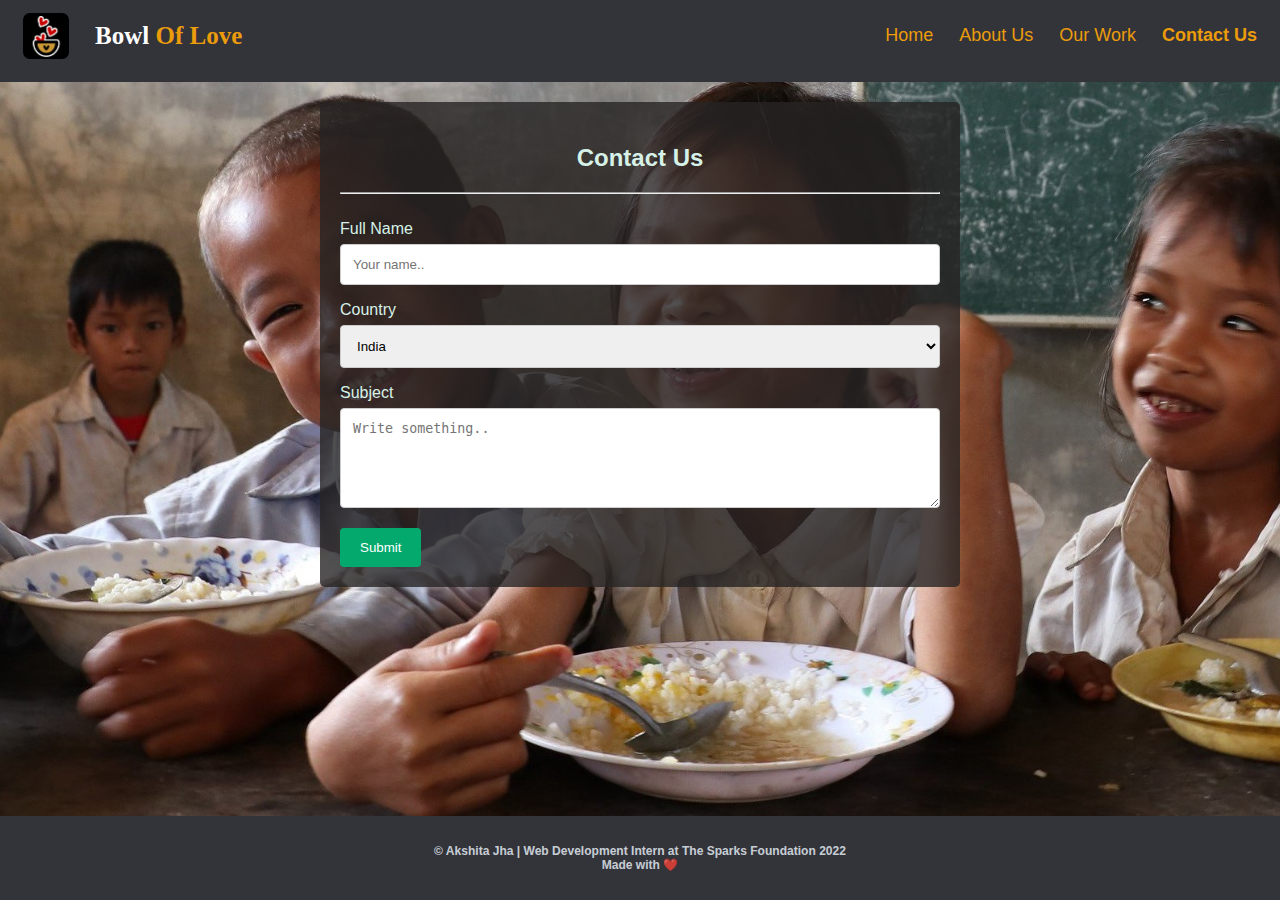
==== contactUs.html @ f077e537 "initial commit" ====
<!DOCTYPE html>
<html lang="en">
<head>
    <meta charset="UTF-8">
    <meta http-equiv="X-UA-Compatible" content="IE=edge">
    <meta name="viewport" content="width=device-width, initial-scale=1.0">
    <title>Bowl of Love | Feed the Nation</title>
    <link rel="stylesheet" href="css/style.css">
    <link rel="shortcut icon" href="img/logo.jpg" type="image/x-icon">
</head>

<body background="img/background.jpeg">
    <div class="header">
        <a class="navbar-brand" href="/">
            <div class="logo-image">
                  <img src="img/logo.jpg" height="46" width="46" >
            </div>
      </a>
      <a href="#default" class="logo"><span>Bowl</span> of Love</a>
        <div class="header-right">
            <a href="index.html">Home</a>
            <a href="aboutUs.html">About us</a>
            <a href="ourWork.html">Our work</a>
            <a href="contactUs.html" class="activeContact">Contact us</a>
            <form><script src="https://checkout.razorpay.com/v1/payment-button.js" data-payment_button_id="pl_Ix4Os9ECesBG7q" async> </script> </form>
        </div>    
    </div>

    <div class="container">
        <form action="">
            <h2>Contact Us</h2>
            <hr>
            <br>
          <label for="fname">Full Name</label>
          <input type="text" id="fname" name="fulltname" placeholder="Your name..">
            
          <label for="country">Country</label>
          <select id="country" name="country">
            <option value="australia">India</option>
            <option value="canada">Canada</option>
            <option value="usa">USA</option>
          </select>
      
          <label for="subject">Subject</label>
          <textarea id="subject" name="subject" placeholder="Write something.." style="height:100px"></textarea>
          <input type="submit" value="Submit">
        </form>
      </div>
        
      <footer>
        <h6>&copy Akshita Jha | Web Development Intern at The Sparks Foundation 2022 <br> Made with ❤️ </h6>
    </footer>
    
</body>
</html>
---- css/style.css ----
*{
    box-sizing: border-box;
}

body{
    margin: 0;
    font-family: Arial, Helvetica, sans-serif;
    /* background: #d1d1cb; */
    /* background-image: url(''); */
    background-repeat: no-repeat;
    background-attachment: fixed;
    background-size: cover;
}

/* Header Section */
.header{
    overflow: hidden;
    padding: 10px;
    background: #33333a;
}

.header a{
    float: left;
    color: rgb(235, 156, 11);
    text-align: center;
    margin: 5px;
    padding: 8px;
    text-decoration: none;
    font-size: 18px;
    line-height: 25px;
    border-radius: 4px;
    text-transform: capitalize;
}

.logo-image{
    width: 46px;
    height: 46px;
    border-radius: 15%;
    overflow: hidden;
    margin-top: -10px;
}

.header a.logo{
    font-size: 25px;
    font-weight: bold;
    font-family: Georgia, 'Times New Roman', Times, serif;
}

.header span{
    color: #fff;
}

.header a:hover{
    color: #33333a;
    font-weight: bold;
    background: rgb(235, 156, 11);
}

.header-right, form{
    float: right;
}

form{
    margin-top: 2px;
}

.header a.active{
    font-weight: 900;
}

.title{
    color: rgb(255, 255, 255);
    /* padding-left: 20px; */
    font-family: 'Gill Sans', 'Gill Sans MT', Calibri, 'Trebuchet MS', sans-serif;
    width: 75%;
    margin: 10%;
    background: rgba(255, 255, 255,0.2);
    border-radius: 4px;
    padding: 10px 10px;
}


.title h1{
    font-size: 56px;
    text-shadow: 2px 4px 5px #000000;
    letter-spacing: 1px;
}

.title h2{
    font-size: 32px;
    text-shadow: 2px 4px 5px #050505;
    letter-spacing: 1px;
    font-family: 'Franklin Gothic Medium', 'Arial Narrow', Arial, sans-serif;

}

@media screen and (max-width: 500px){
    .header a{
        float: none;
        display: block;
        text-align: left;
    }
    .header-right{
        float: none;
    }
    .header-right form{
        float: left;
    }
}

.aboutUs{
    position: absolute;
    display: block;
    justify-content: center;
    margin: 35px;
    width: 50%;
    padding: 20px;
    overflow: hidden;
    text-align: justify;
    background: #313135;
    border-radius: 5px;
    color: aliceblue;
    box-shadow: 6px 6px 20px 3px #838388; 
}

.aboutUs h2{
    text-align: center;
    text-transform: capitalize;
}

.aboutUs p{
    opacity: .8;
}

.header a.activeAbout{
    font-weight: 900;
}


.ourWork{
    position: absolute;
    display: block;
    justify-content: center;
    margin: 35px;
    width: 50%;
    padding: 20px;
    overflow: hidden;
    text-align: justify;
    background: #313135;
    border-radius: 5px;
    color: aliceblue;
    box-shadow: 6px 6px 20px 3px #838388; 

}

.ourWork h2{
    text-align: center;
    text-transform: capitalize;
}

.ourWork p{
    opacity: .8;
}

.header a.activeWork{
    font-weight: 900;
}


input[type=text], select, textarea {
    width: 100%;
    padding: 12px;
    border: 1px solid #ccc;
    border-radius: 4px;
    box-sizing: border-box;
    margin-top: 6px;
    margin-bottom: 16px;
    resize: vertical;
  }
  
  input[type=submit] {
    background-color: #04AA6D;
    color: white;
    padding: 12px 20px;
    border: none;
    border-radius: 4px;
    cursor: pointer;
  }
  
  input[type=submit]:hover {
    background-color: #45a049;
  }
  
  .container {
      margin-top: 20px;
    border-radius: 5px;
    background-color: rgba(39, 36, 36, 0.8);
    padding: 20px;
    width: 50%;
    position: absolute;
    left: 25%;
    color: #d6f1e7;
  }

  .container h2{
      text-align: center;
  }

.header a.activeContact{
    font-weight: 900;
}

footer{
    position: fixed;
    bottom: 0px;
    background: #33333a;
    width: 100%;
    color: rgba(240,248,255,0.8);
    text-align: center;
    font-size: 18px;
}
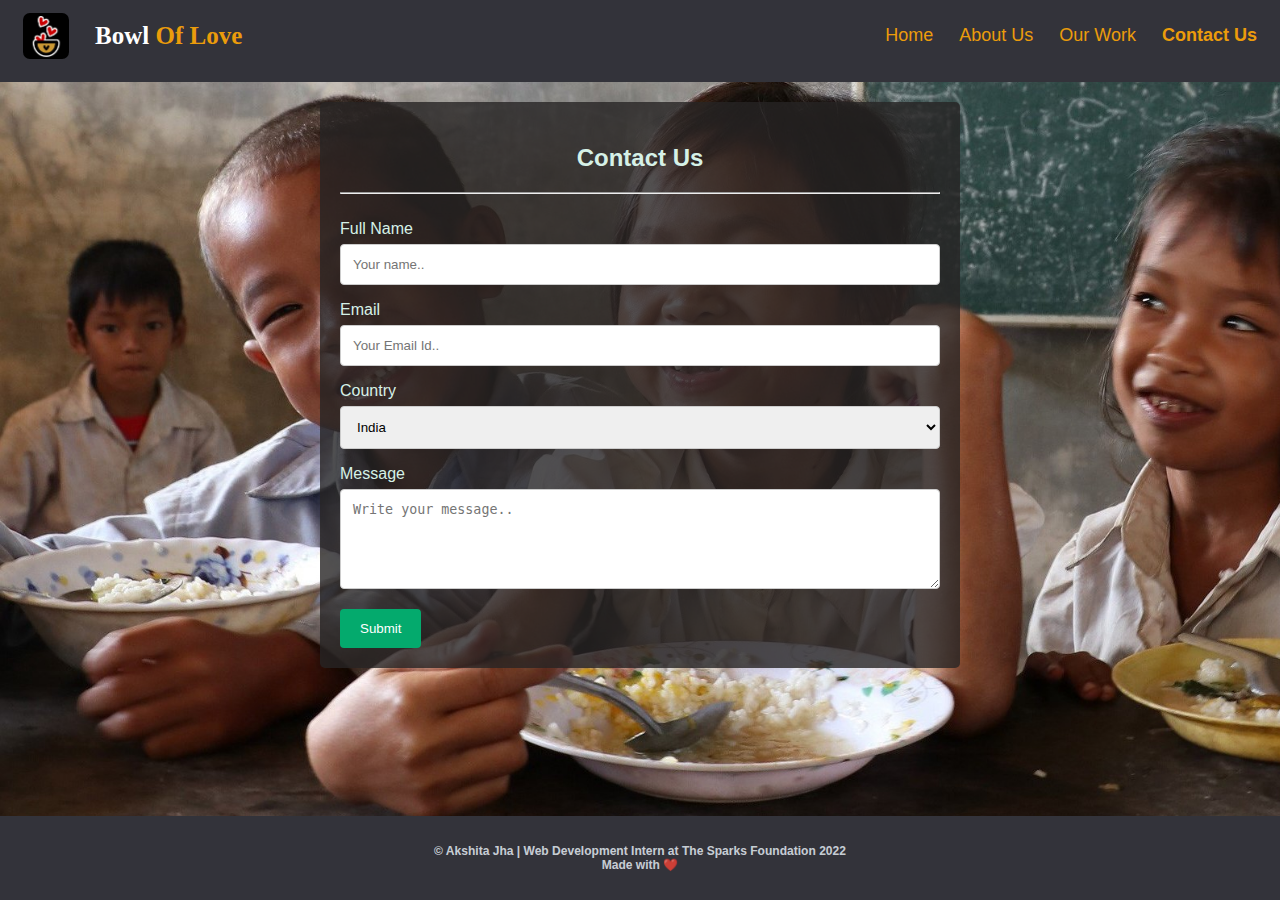
==== commit 8b1abea6: "updated contact form" ====
--- a/contactUs.html
+++ b/contactUs.html
@@ -1,55 +1,63 @@
 <!DOCTYPE html>
 <html lang="en">
+
 <head>
-    <meta charset="UTF-8">
-    <meta http-equiv="X-UA-Compatible" content="IE=edge">
-    <meta name="viewport" content="width=device-width, initial-scale=1.0">
-    <title>Bowl of Love | Feed the Nation</title>
-    <link rel="stylesheet" href="css/style.css">
-    <link rel="shortcut icon" href="img/logo.jpg" type="image/x-icon">
+  <meta charset="UTF-8">
+  <meta http-equiv="X-UA-Compatible" content="IE=edge">
+  <meta name="viewport" content="width=device-width, initial-scale=1.0">
+  <title>Bowl of Love | Feed the Nation</title>
+  <link rel="stylesheet" href="css/style.css">
+  <link rel="shortcut icon" href="img/logo.jpg" type="image/x-icon">
 </head>
 
 <body background="img/background.jpeg">
-    <div class="header">
-        <a class="navbar-brand" href="/">
-            <div class="logo-image">
-                  <img src="img/logo.jpg" height="46" width="46" >
-            </div>
-      </a>
-      <a href="#default" class="logo"><span>Bowl</span> of Love</a>
-        <div class="header-right">
-            <a href="index.html">Home</a>
-            <a href="aboutUs.html">About us</a>
-            <a href="ourWork.html">Our work</a>
-            <a href="contactUs.html" class="activeContact">Contact us</a>
-            <form><script src="https://checkout.razorpay.com/v1/payment-button.js" data-payment_button_id="pl_Ix4Os9ECesBG7q" async> </script> </form>
-        </div>    
+  <div class="header">
+    <a class="navbar-brand" href="/">
+      <div class="logo-image">
+        <img src="img/logo.jpg" height="46" width="46">
+      </div>
+    </a>
+    <a href="#default" class="logo"><span>Bowl</span> of Love</a>
+    <div class="header-right">
+      <a href="index.html">Home</a>
+      <a href="aboutUs.html">About us</a>
+      <a href="ourWork.html">Our work</a>
+      <a href="contactUs.html" class="activeContact">Contact us</a>
+      <form>
+        <script src="https://checkout.razorpay.com/v1/payment-button.js" data-payment_button_id="pl_Ix4Os9ECesBG7q"
+          async> </script>
+      </form>
     </div>
+  </div>
 
-    <div class="container">
-        <form action="">
-            <h2>Contact Us</h2>
-            <hr>
-            <br>
-          <label for="fname">Full Name</label>
-          <input type="text" id="fname" name="fulltname" placeholder="Your name..">
-            
-          <label for="country">Country</label>
-          <select id="country" name="country">
-            <option value="australia">India</option>
-            <option value="canada">Canada</option>
-            <option value="usa">USA</option>
-          </select>
-      
-          <label for="subject">Subject</label>
-          <textarea id="subject" name="subject" placeholder="Write something.." style="height:100px"></textarea>
-          <input type="submit" value="Submit">
-        </form>
-      </div>
-        
-      <footer>
-        <h6>&copy Akshita Jha | Web Development Intern at The Sparks Foundation 2022 <br> Made with ❤️ </h6>
-    </footer>
-    
+  <div class="container">
+    <form action="https://formspree.io/f/mwkjvvwn" method="POST">
+      <h2>Contact Us</h2>
+      <hr>
+      <br>
+      <label for="fname">Full Name</label>
+      <input type="text" id="fname" name="Full Name" placeholder="Your name..">
+
+      <label for="fname">Email</label>
+      <input type="text" id="fname" name="Email" placeholder="Your Email Id..">
+
+      <label for="country">Country</label>
+      <select id="country" name="Country">
+        <option value="India">India</option>
+        <option value="Canada">Canada</option>
+        <option value="USA">USA</option>
+      </select>
+
+      <label for="message">Message</label>
+      <textarea id="message" name="message" placeholder="Write your message.." style="height:100px"></textarea>
+      <input type="submit" value="Submit">
+    </form>
+  </div>
+
+  <footer>
+    <h6>&copy Akshita Jha | Web Development Intern at The Sparks Foundation 2022 <br> Made with ❤️ </h6>
+  </footer>
+
 </body>
+
 </html>